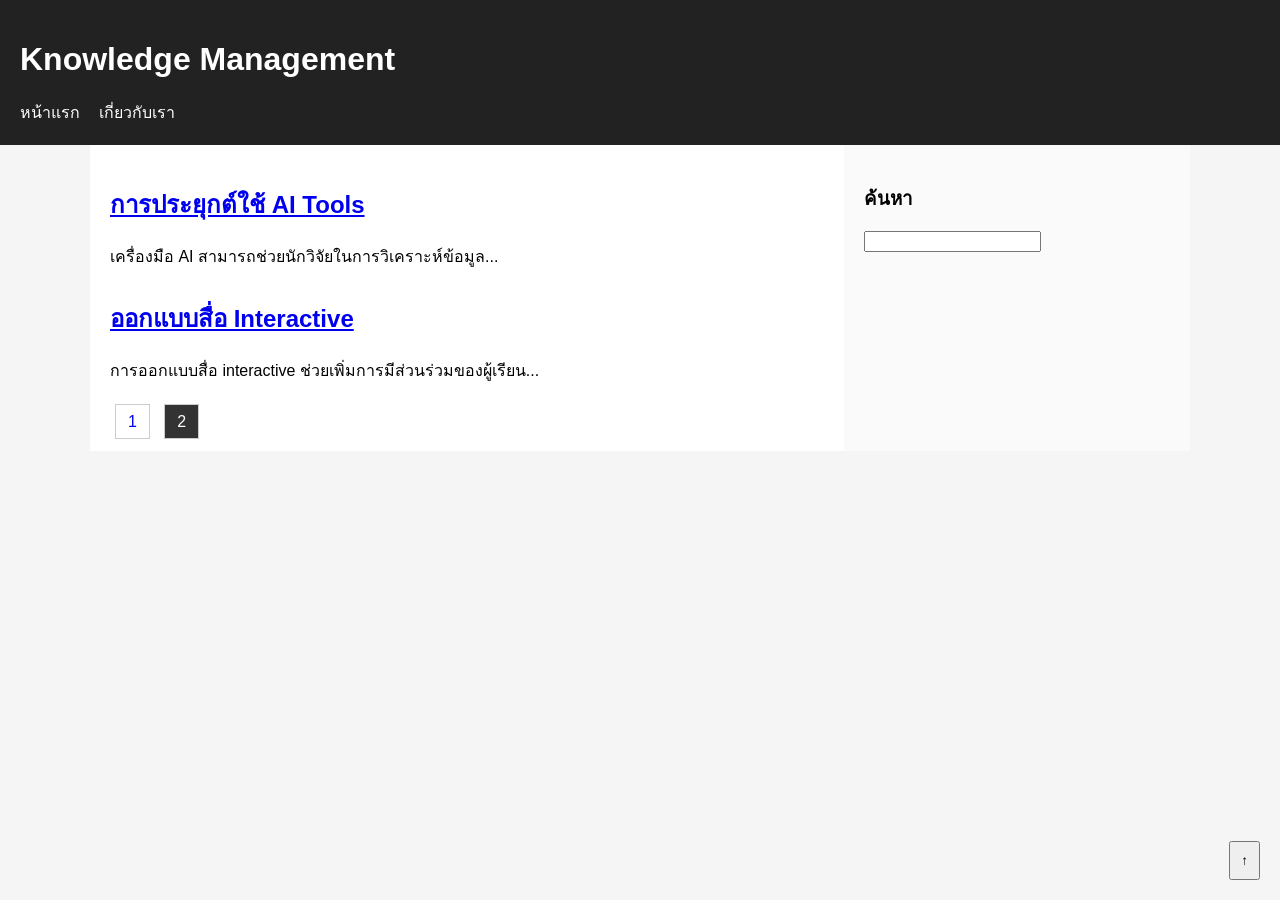
==== page2.html @ 5048ba27 "Add page2.html with articles and navigation" ====
<!DOCTYPE html>
<html lang="th">
<head>
<meta charset="UTF-8">
<title>บทความหน้า 2</title>
<link rel="stylesheet" href="style.css">
</head>

<body>

<header>
<h1>Knowledge Management</h1>
<nav>
<a href="index.html">หน้าแรก</a>
<a href="about.html">เกี่ยวกับเรา</a>
</nav>
</header>

<div class="container">

<main>

<article>
<h2><a href="post4.html">การประยุกต์ใช้ AI Tools</a></h2>
<p>เครื่องมือ AI สามารถช่วยนักวิจัยในการวิเคราะห์ข้อมูล...</p>
</article>

<article>
<h2><a href="post5.html">ออกแบบสื่อ Interactive</a></h2>
<p>การออกแบบสื่อ interactive ช่วยเพิ่มการมีส่วนร่วมของผู้เรียน...</p>
</article>

<div class="pagination">
<a href="index.html">1</a>
<a class="active">2</a>
</div>

</main>

<aside>

<div class="widget">
<h3>ค้นหา</h3>
<input type="text">
</div>

</aside>

</div>

<button onclick="topFunction()" id="topBtn">↑</button>

<script src="script.js"></script>

</body>
</html>
---- style.css ----
body{
font-family:Arial;
margin:0;
background:#f5f5f5;
}

header{
background:#222;
color:white;
padding:20px;
}

nav a{
color:white;
margin-right:15px;
text-decoration:none;
}

.container{
display:flex;
max-width:1100px;
margin:auto;
}

main{
width:70%;
padding:20px;
background:white;
}

aside{
width:30%;
padding:20px;
background:#fafafa;
}

.widget{
margin-bottom:20px;
}

article{
margin-bottom:30px;
}

.pagination a{
padding:8px 12px;
border:1px solid #ccc;
margin:5px;
text-decoration:none;
}

.active{
background:#333;
color:white;
}

#topBtn{
position:fixed;
bottom:20px;
right:20px;
padding:10px;
}
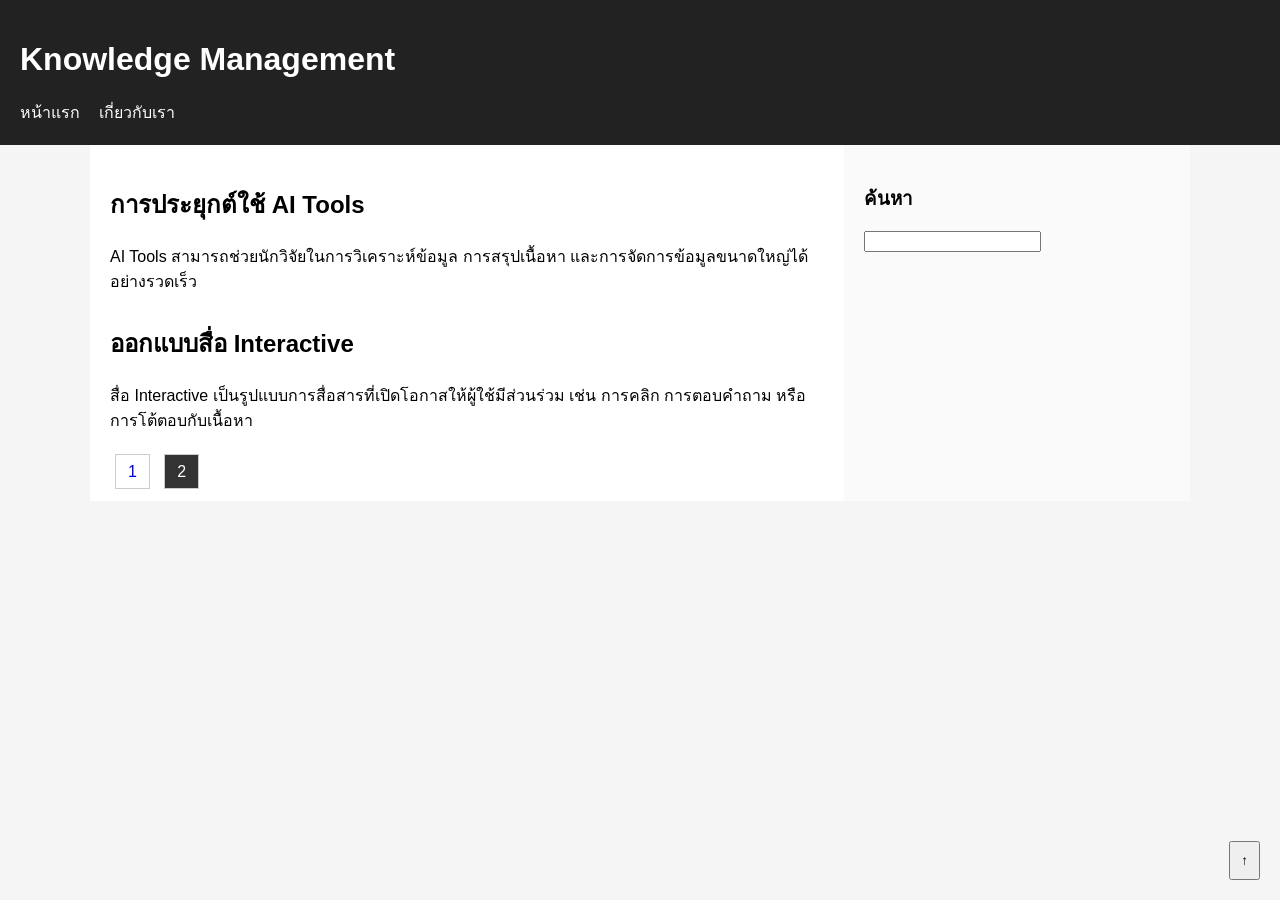
==== commit e90a9fd2: "Update page2.html" ====
--- a/page2.html
+++ b/page2.html
@@ -21,13 +21,19 @@
 <main>
 
 <article>
-<h2><a href="post4.html">การประยุกต์ใช้ AI Tools</a></h2>
-<p>เครื่องมือ AI สามารถช่วยนักวิจัยในการวิเคราะห์ข้อมูล...</p>
+<h2>การประยุกต์ใช้ AI Tools</h2>
+<p>
+AI Tools สามารถช่วยนักวิจัยในการวิเคราะห์ข้อมูล การสรุปเนื้อหา
+และการจัดการข้อมูลขนาดใหญ่ได้อย่างรวดเร็ว
+</p>
 </article>
 
 <article>
-<h2><a href="post5.html">ออกแบบสื่อ Interactive</a></h2>
-<p>การออกแบบสื่อ interactive ช่วยเพิ่มการมีส่วนร่วมของผู้เรียน...</p>
+<h2>ออกแบบสื่อ Interactive</h2>
+<p>
+สื่อ Interactive เป็นรูปแบบการสื่อสารที่เปิดโอกาสให้ผู้ใช้มีส่วนร่วม
+เช่น การคลิก การตอบคำถาม หรือการโต้ตอบกับเนื้อหา
+</p>
 </article>
 
 <div class="pagination">
